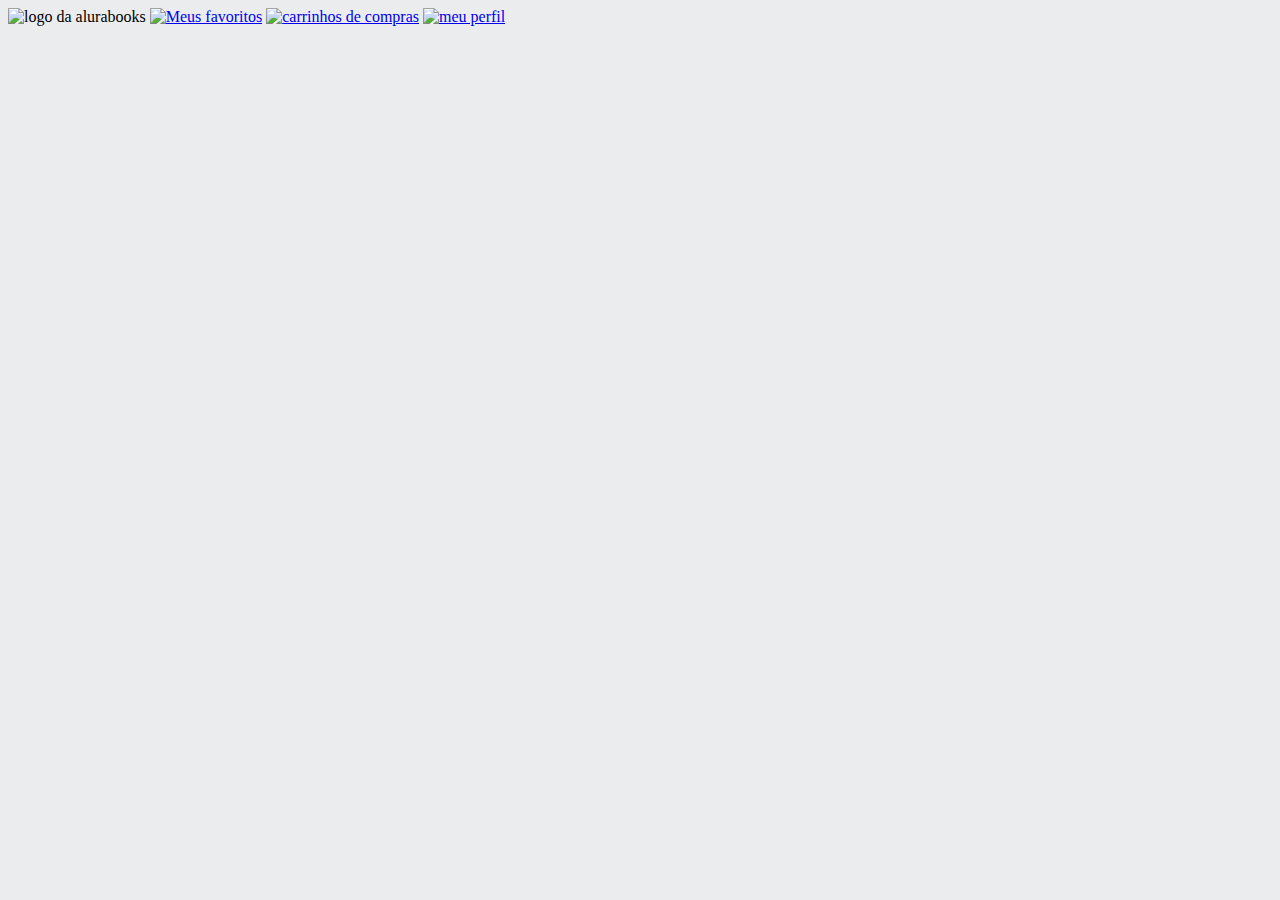
==== alurabooks/index.html @ 993a007f "Add files via upload" ====
<!DOCTYPE html>
<html:1>
    <head>
<meta charset="utf-8">
<meta name="viewport" content="width=device-width, initial-scale=1.0">
<title>alurabooks</title>
<link rel="stylesheet" href="reset-ccs">
<link rel="stylesheet" href="styles.css">
    </head>

    <body>
        <header class="cabecalho">
<span class="cabecalho__menu-hamburguer"></span>
<img src="img/logo.svg" alt="logo da alurabooks">
<a href="#"><img src="img/favoritos.svg" alt="Meus favoritos"></a>
<a href="#"><img src="img/compras.svg" alt="carrinhos de compras"></a>
<a href="#"><img src="img/usurios.svg" alt="meu perfil"></a>
        </header>
    </body>

</html:1>
---- alurabooks/styles.css ----
:root{
    --cor-de-fundo: #EBECEE;
}

body{
    background-color: var(--cor-de-fundo);
}

h1 {
    background-color: white;
}
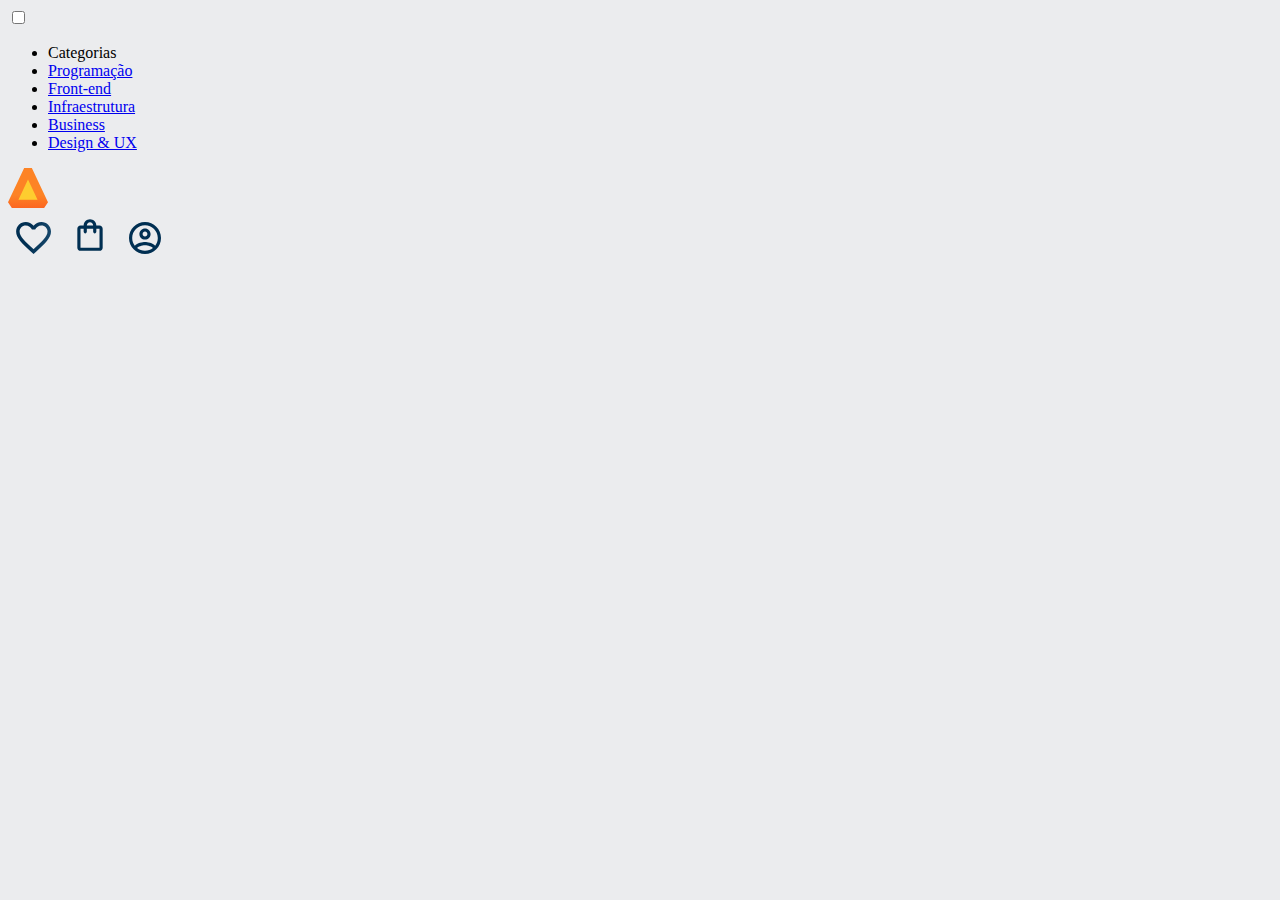
==== commit 57f298bf: "Add files via upload" ====
--- a/alurabooks/index.html
+++ b/alurabooks/index.html
@@ -10,11 +10,38 @@
 
     <body>
         <header class="cabecalho">
-<span class="cabecalho__menu-hamburguer"></span>
-<img src="img/logo.svg" alt="logo da alurabooks">
-<a href="#"><img src="img/favoritos.svg" alt="Meus favoritos"></a>
-<a href="#"><img src="img/compras.svg" alt="carrinhos de compras"></a>
-<a href="#"><img src="img/usurios.svg" alt="meu perfil"></a>
+            <div class="container">
+                <input type="checkbox" id="menu" class="container__botao">
+            <label for="menu" class="container__rotulo">
+                <span class="cabeçalho__menu-hamburguer container__imagem"></span>
+            </label>
+            <ul class="lista-menu">
+              <li class="lista-menu_titulo">Categorias</li>
+              <li class="lista-menu_item">
+                <a href="#" class="lista-menu_link">Programação</a>
+              </li>
+              <li class="lista-menu_item">
+                <a href="#" class="lista-menu_link">Front-end</a>
+              </li>
+              <li class="lista-menu_item">
+                <a href="#" class="lista-menu_link">Infraestrutura</a>
+              </li>
+              <li class="lista-menu_item">
+                <a href="#" class="lista-menu_link">Business</a>
+              </li>
+              <li class="lista-menu_item">
+                <a href="#" class="lista-menu_link">Design & UX</a>
+              </li>
+            </ul>
+        
+<span class="cabecalho__menu-hamburguer container__imagem"></span>
+<img src="img/Logo.svg" alt="Logo da Alurabooks" class="container__imagem">
+</div>
+<div class="container">
+<a href="#"><img src="img/Favoritos.svg" alt="Meus favoritos" class="container__imagem"></a>
+<a href="#"><img src="img/Compras.svg" alt="Carrinhos de compras" class="container__imagem"></a>
+<a href="#"><img src="img/Usuário.svg" alt="Meu perfil" class="container__imagem"></a>
+</div>
         </header>
     </body>
 
--- a/alurabooks/styles.css
+++ b/alurabooks/styles.css
@@ -1,9 +1,16 @@
+@import url("styles/header.css");
+
+
 :root{
     --cor-de-fundo: #EBECEE;
+    --branco: #FFFFFF;
+    --laranja: #EB9B00;
+    --azul-degrade: linear-gradient(97.54deg, #002F52 35.49%, #326589 165.37%);
 }
 
 body{
     background-color: var(--cor-de-fundo);
+
 }
 
 h1 {
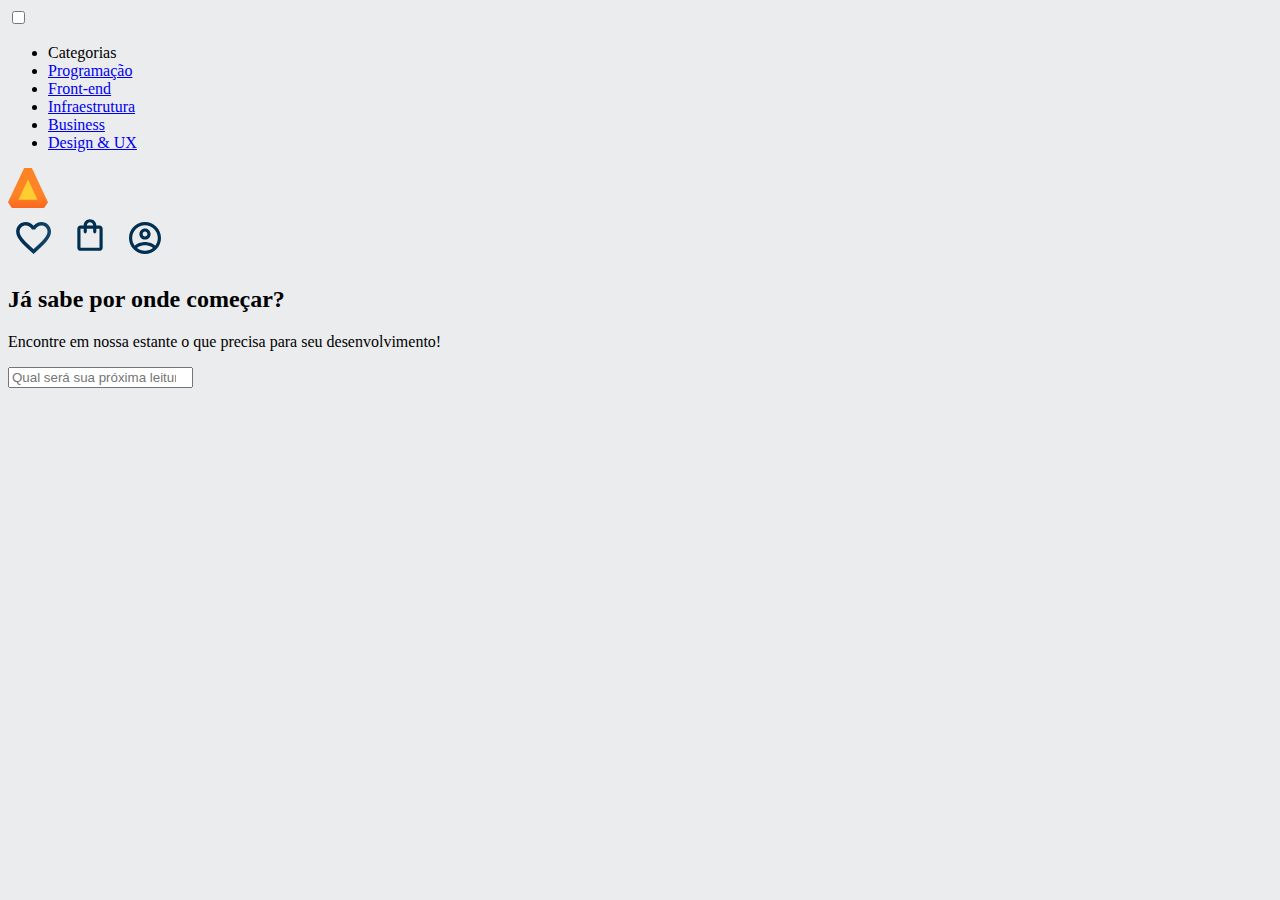
==== commit e9a710e7: "Add files via upload" ====
--- a/alurabooks/index.html
+++ b/alurabooks/index.html
@@ -43,6 +43,12 @@
 <a href="#"><img src="img/Usuário.svg" alt="Meu perfil" class="container__imagem"></a>
 </div>
         </header>
+        <section class="banner">
+          <h2 class="banner__titulo">Já sabe por onde começar?</h2>
+          <p class="banner__texto">Encontre em nossa estante o que precisa para seu desenvolvimento!<p>
+          <input type="search" class="banner_pesquisa" placeholder="Qual será sua próxima leitura?">
+      </section>
+      
     </body>
 
 </html:1>--- a/alurabooks/styles.css
+++ b/alurabooks/styles.css
@@ -1,4 +1,5 @@
 @import url("styles/header.css");
+@import url("styles/banner.css");
 
 
 :root{
@@ -6,10 +7,14 @@
     --branco: #FFFFFF;
     --laranja: #EB9B00;
     --azul-degrade: linear-gradient(97.54deg, #002F52 35.49%, #326589 165.37%);
+    --Fonte-principal: "Poppins";
 }
 
 body{
     background-color: var(--cor-de-fundo);
+    font-family: var(--Fonte-principal);
+    font-size: 16px;
+    font-weight: 400;
 
 }
 
